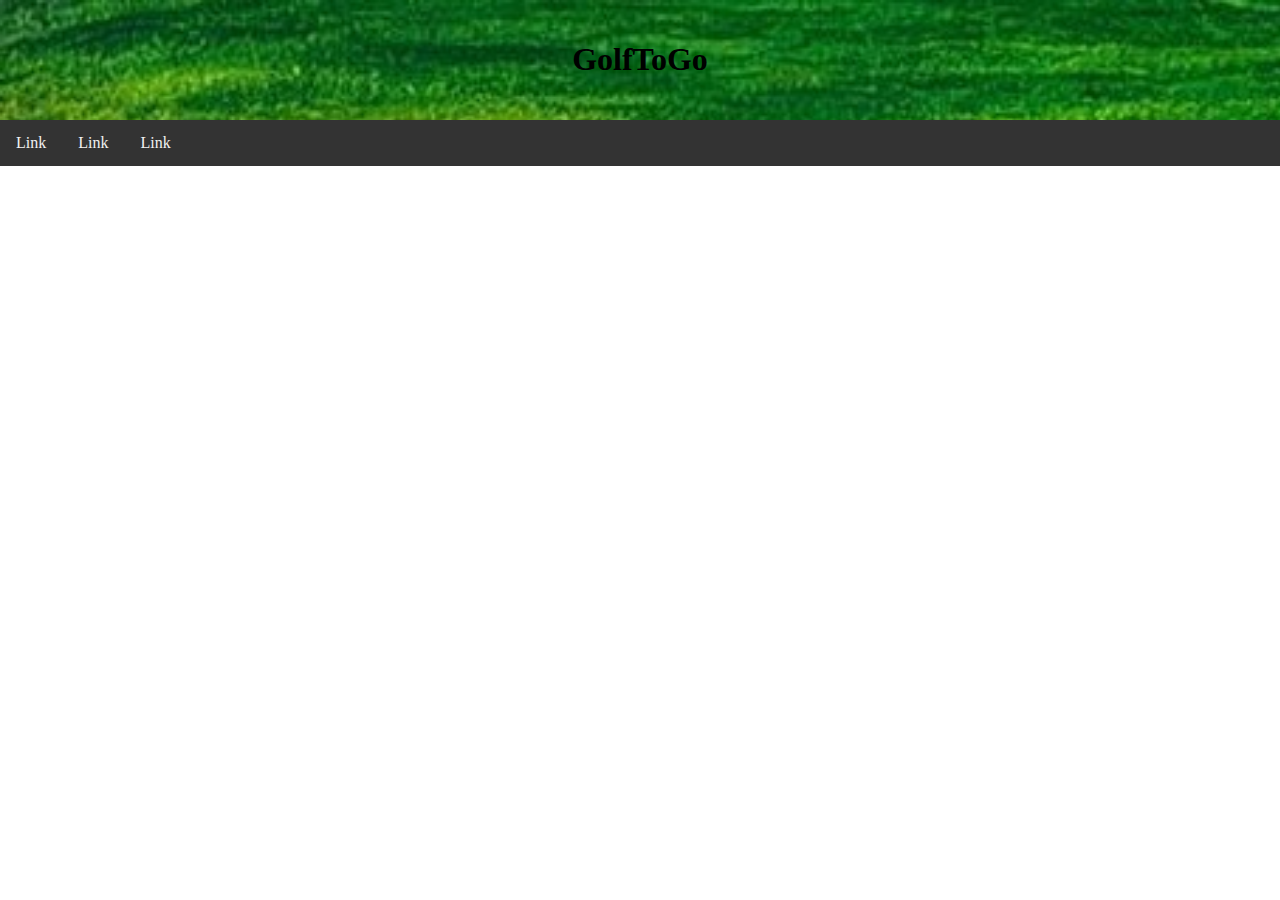
==== index.html @ cd457150 "een header en een paarlinjks gemaakt + background foto van header" ====
<!DOCTYPE html>
<html lang="en">
<head>
<title>CSS Website Layout</title>
<meta charset="utf-8">
<meta name="viewport" content="width=device-width, initial-scale=1">
<style>
body {
  margin: 0;
}
/* Style the header */
.header {
  background-image: url('golf2.2.jpg');
  padding: 20px;
  text-align: center;
    background-repeat: no-repeat;
  background-attachment: fixed;  
  background-size: cover;
}
  /* Style the top navigation bar */
.topnav {
  overflow: hidden;
  background-color: #333;
}

/* Style the topnav links */
.topnav a {
  float: left;
  display: block;
  color: #f2f2f2;
  text-align: center;
  padding: 14px 16px;
  text-decoration: none;
}

/* Change color on hover */
.topnav a:hover {
  background-color: #ddd;
  color: black;
}
</style>
</head>
<body>

<div class="header">
  <h1>GolfToGo</h1>
</div>
<div class="topnav">
  <a href="#">Link</a>
  <a href="#">Link</a>
  <a href="#">Link</a>
</body>
</html>
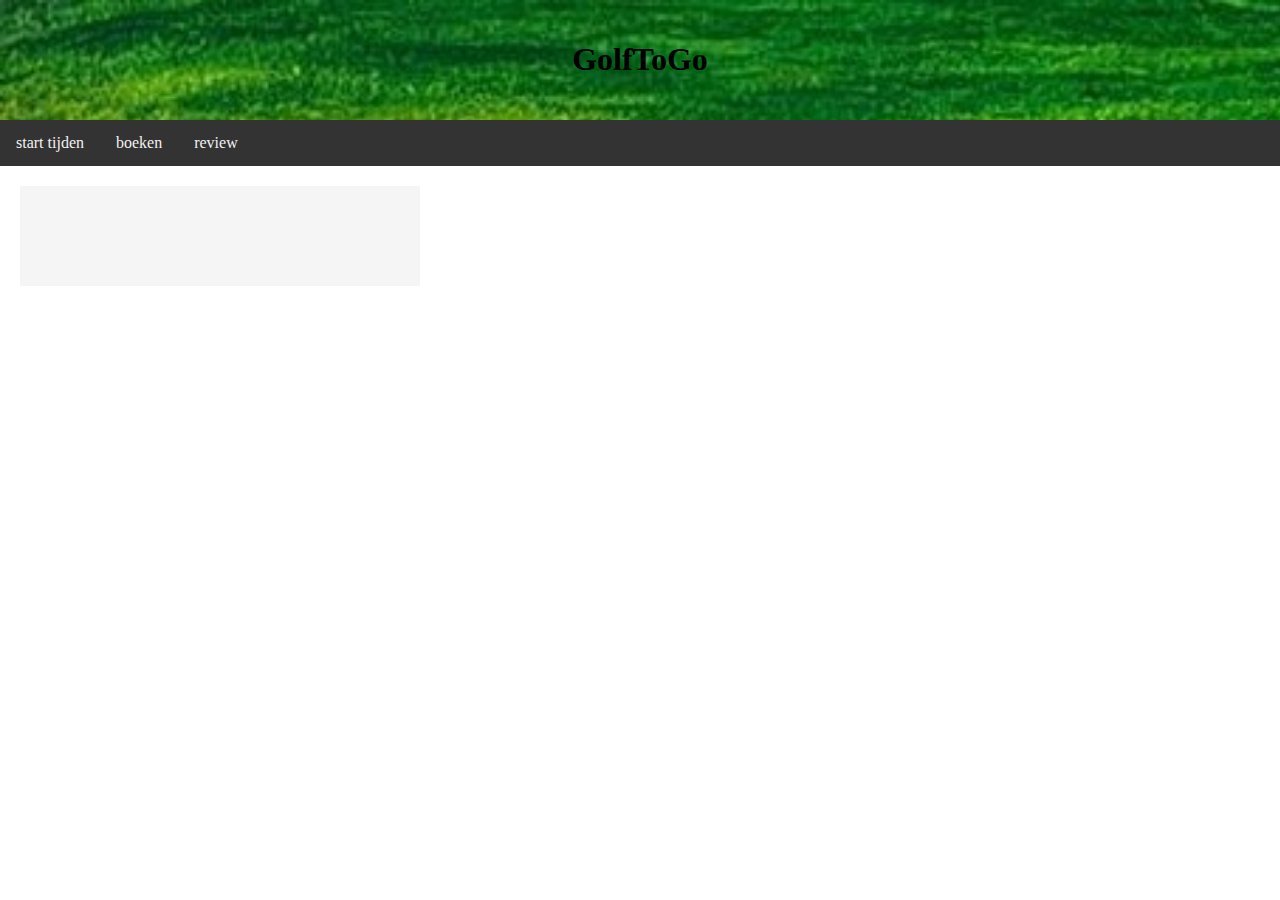
==== commit d2cd8927: "meerdere websites" ====
--- a/index.html
+++ b/index.html
@@ -1,53 +1,23 @@
 <!DOCTYPE html>
 <html lang="en">
 <head>
-<title>CSS Website Layout</title>
-<meta charset="utf-8">
-<meta name="viewport" content="width=device-width, initial-scale=1">
-<style>
-body {
-  margin: 0;
-}
-/* Style the header */
-.header {
-  background-image: url('golf2.2.jpg');
-  padding: 20px;
-  text-align: center;
-    background-repeat: no-repeat;
-  background-attachment: fixed;  
-  background-size: cover;
-}
-  /* Style the top navigation bar */
-.topnav {
-  overflow: hidden;
-  background-color: #333;
-}
-
-/* Style the topnav links */
-.topnav a {
-  float: left;
-  display: block;
-  color: #f2f2f2;
-  text-align: center;
-  padding: 14px 16px;
-  text-decoration: none;
-}
-
-/* Change color on hover */
-.topnav a:hover {
-  background-color: #ddd;
-  color: black;
-}
-</style>
+  <link rel="stylesheet" href="styles.css">
+<title>GolfToGo</title>
 </head>
+  
 <body>
-
 <div class="header">
   <h1>GolfToGo</h1>
 </div>
 <div class="topnav">
-  <a href="#">Link</a>
-  <a href="#">Link</a>
-  <a href="#">Link</a>
+  <a href="#">start tijden</a>
+  <a href="#">boeken</a>
+  <a href="index2.html">review</a>
+</div>
+
+  <div class="test"> 
+  
+  </div>
+  
 </body>
 </html>--- a/styles.css
+++ b/styles.css
@@ -0,0 +1,42 @@
+body {
+  margin: 0%;
+}
+/* Style the header */
+.header {
+  background-image: url('golf2.2.jpg');
+  padding: 20px;
+  text-align: center;
+    background-repeat: no-repeat;
+  background-attachment: fixed;  
+  background-size: cover;
+}
+  /* Style the top navigation bar */
+.topnav {
+  overflow: hidden;
+  background-color: #333;
+}
+
+/* Style the topnav links */
+.topnav a {
+  float: left;
+  display: block;
+  color: #f2f2f2;
+  text-align: center;
+  padding: 14px 16px;
+  text-decoration: none;
+}
+
+  .test {
+  background-color: whitesmoke;
+  width: 300px;
+  border: 20px; 
+  padding: 50px;
+  margin: 20px;
+  }
+  h1 {
+    text-align: center;
+  }
+
+#header2 {
+  background-image: url('golf2.2.jpg');
+}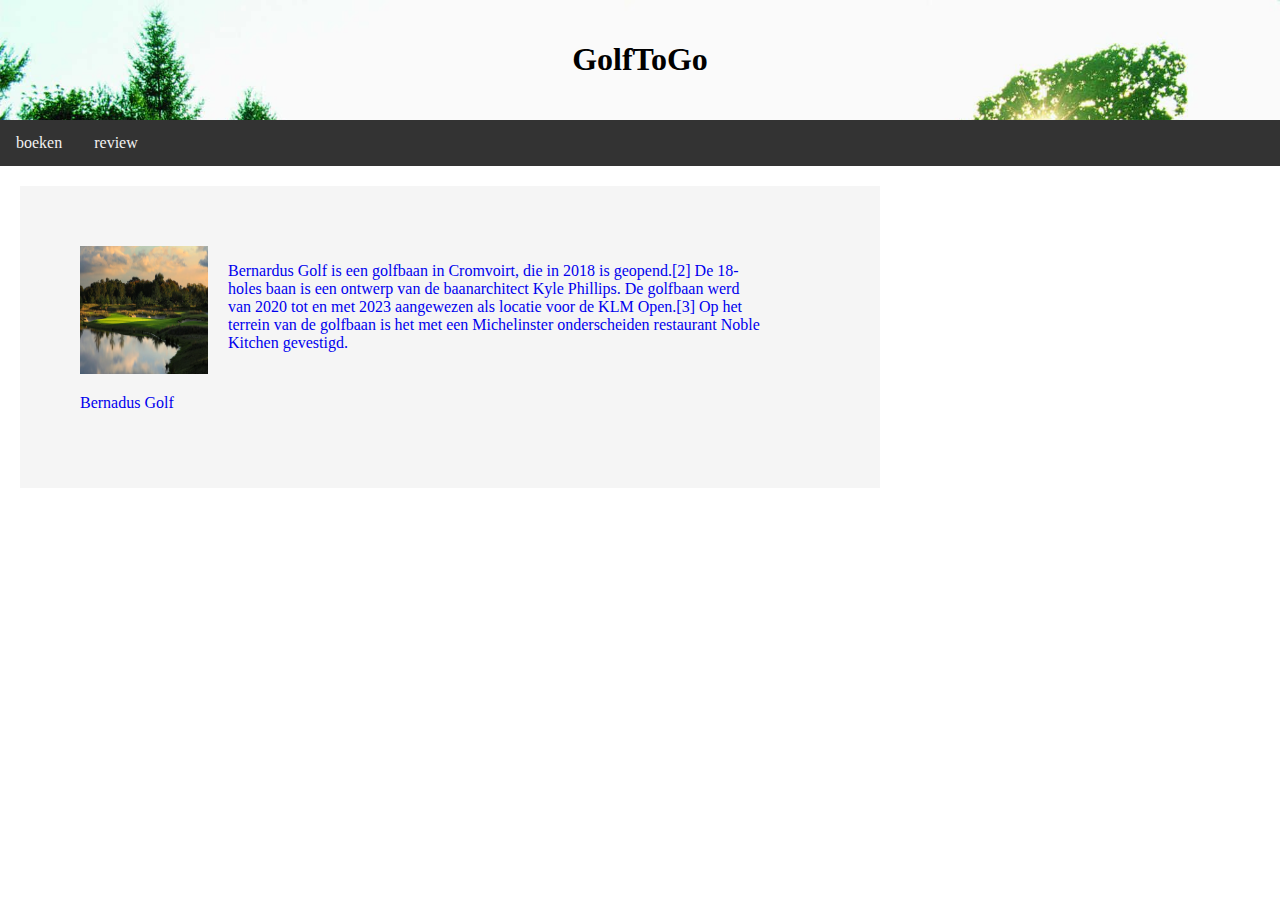
==== commit b1b4db8c: "quick save" ====
--- a/index.html
+++ b/index.html
@@ -10,14 +10,23 @@
   <h1>GolfToGo</h1>
 </div>
 <div class="topnav">
-  <a href="#">start tijden</a>
-  <a href="#">boeken</a>
-  <a href="index2.html">review</a>
+  
+  <a href="indexB3.html">boeken</a>
+  <a href="indexR2.html">review</a>
 </div>
 
   <div class="test"> 
-  
-  </div>
-  
+    <a href="indexB3.html">
+      <div class="square">
+        <img src="BernadusGolf.jpg" alt="" style="width:128px;height:128px;">
+      <p> Bernadus Golf</p>
+      </div>
+      <div class="square">
+        <p> Bernardus Golf is een golfbaan in Cromvoirt, die in 2018 is geopend.[2] De 18-holes baan is een ontwerp van de baanarchitect Kyle Phillips.
+
+De golfbaan werd van 2020 tot en met 2023 aangewezen als locatie voor de KLM Open.[3] Op het terrein van de golfbaan is het met een Michelinster onderscheiden restaurant Noble Kitchen gevestigd.</p>
+      </div>
+    </a>
+
 </body>
 </html>--- a/styles.css
+++ b/styles.css
@@ -3,12 +3,13 @@
 }
 /* Style the header */
 .header {
-  background-image: url('golf2.2.jpg');
+  background-image: url('R.jpeg');
   padding: 20px;
   text-align: center;
     background-repeat: no-repeat;
   background-attachment: fixed;  
   background-size: cover;
+  background-size: 100% 100%;
 }
   /* Style the top navigation bar */
 .topnav {
@@ -27,16 +28,45 @@
 }
 
   .test {
+    float: left;
   background-color: whitesmoke;
-  width: 300px;
+  width: 760px;
   border: 20px; 
   padding: 50px;
   margin: 20px;
   }
+
   h1 {
     text-align: center;
   }
+  .test {
+  background-color: whitesmoke;
+  width: 760px;
+  border: 20px; 
+  padding: 50px;
+  margin: 20px;
+  }
+.test {
+  background-color: whitesmoke;
+  width: 760px;
+  border: 20px; 
+  padding: 50px;
+  margin: 20px;
+  }
+.test {
+  background-color: whitesmoke;
+  width: 760px;
+  border: 20px; 
+  padding: 50px;
+  margin: 20px;
+  }
 
 #header2 {
-  background-image: url('golf2.2.jpg');
+  background-image: url('R.jpeg');
+}
+
+.square {
+  float: left;
+  max-width: 70%;
+  margin: 10px;
 }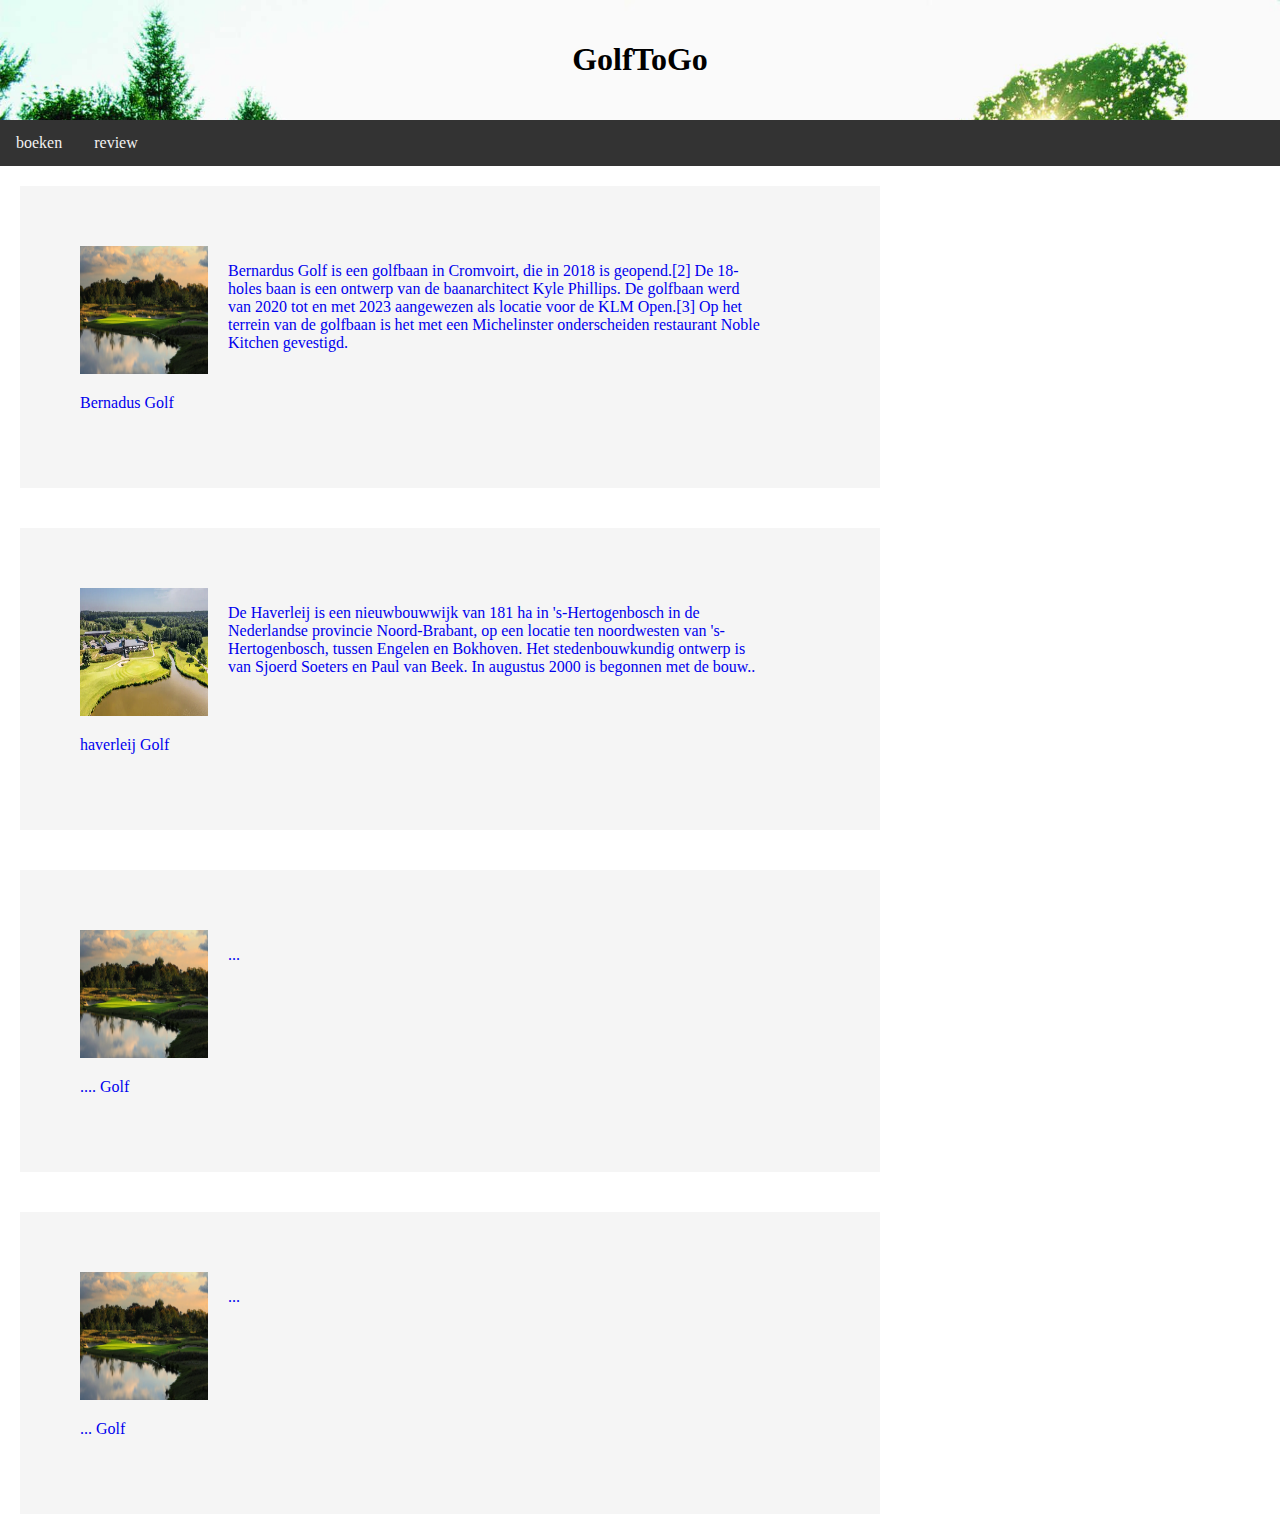
==== commit 4cf04d8c: "main save" ====
--- a/index.html
+++ b/index.html
@@ -27,6 +27,39 @@
 De golfbaan werd van 2020 tot en met 2023 aangewezen als locatie voor de KLM Open.[3] Op het terrein van de golfbaan is het met een Michelinster onderscheiden restaurant Noble Kitchen gevestigd.</p>
       </div>
     </a>
-
+  </div>
+   <div class="test"> 
+    <a href="indexB3.html">
+      <div class="square">
+        <img src="haverlij.webp" alt="" style="width:128px;height:128px;">
+      <p> haverleij Golf</p>
+      </div>
+      <div class="square">
+        <p> De Haverleij is een nieuwbouwwijk van 181 ha in 's-Hertogenbosch in de Nederlandse provincie Noord-Brabant, op een locatie ten noordwesten van 's-Hertogenbosch, tussen Engelen en Bokhoven. Het stedenbouwkundig ontwerp is van Sjoerd Soeters en Paul van Beek. In augustus 2000 is begonnen met de bouw..</p>
+      </div>
+    </a>
+  </div>
+   <div class="test"> 
+    <a href="indexB3.html">
+      <div class="square">
+        <img src="BernadusGolf.jpg" alt="" style="width:128px;height:128px;">
+      <p> .... Golf</p>
+      </div>
+      <div class="square">
+        <p> ...</p>
+      </div>
+    </a>
+  </div>
+ <div class="test"> 
+    <a href="indexB3.html">
+      <div class="square">
+        <img src="BernadusGolf.jpg" alt="" style="width:128px;height:128px;">
+      <p> ... Golf</p>
+      </div>
+      <div class="square">
+        <p> ...</p>
+      </div>
+    </a>
+  </div>
 </body>
 </html>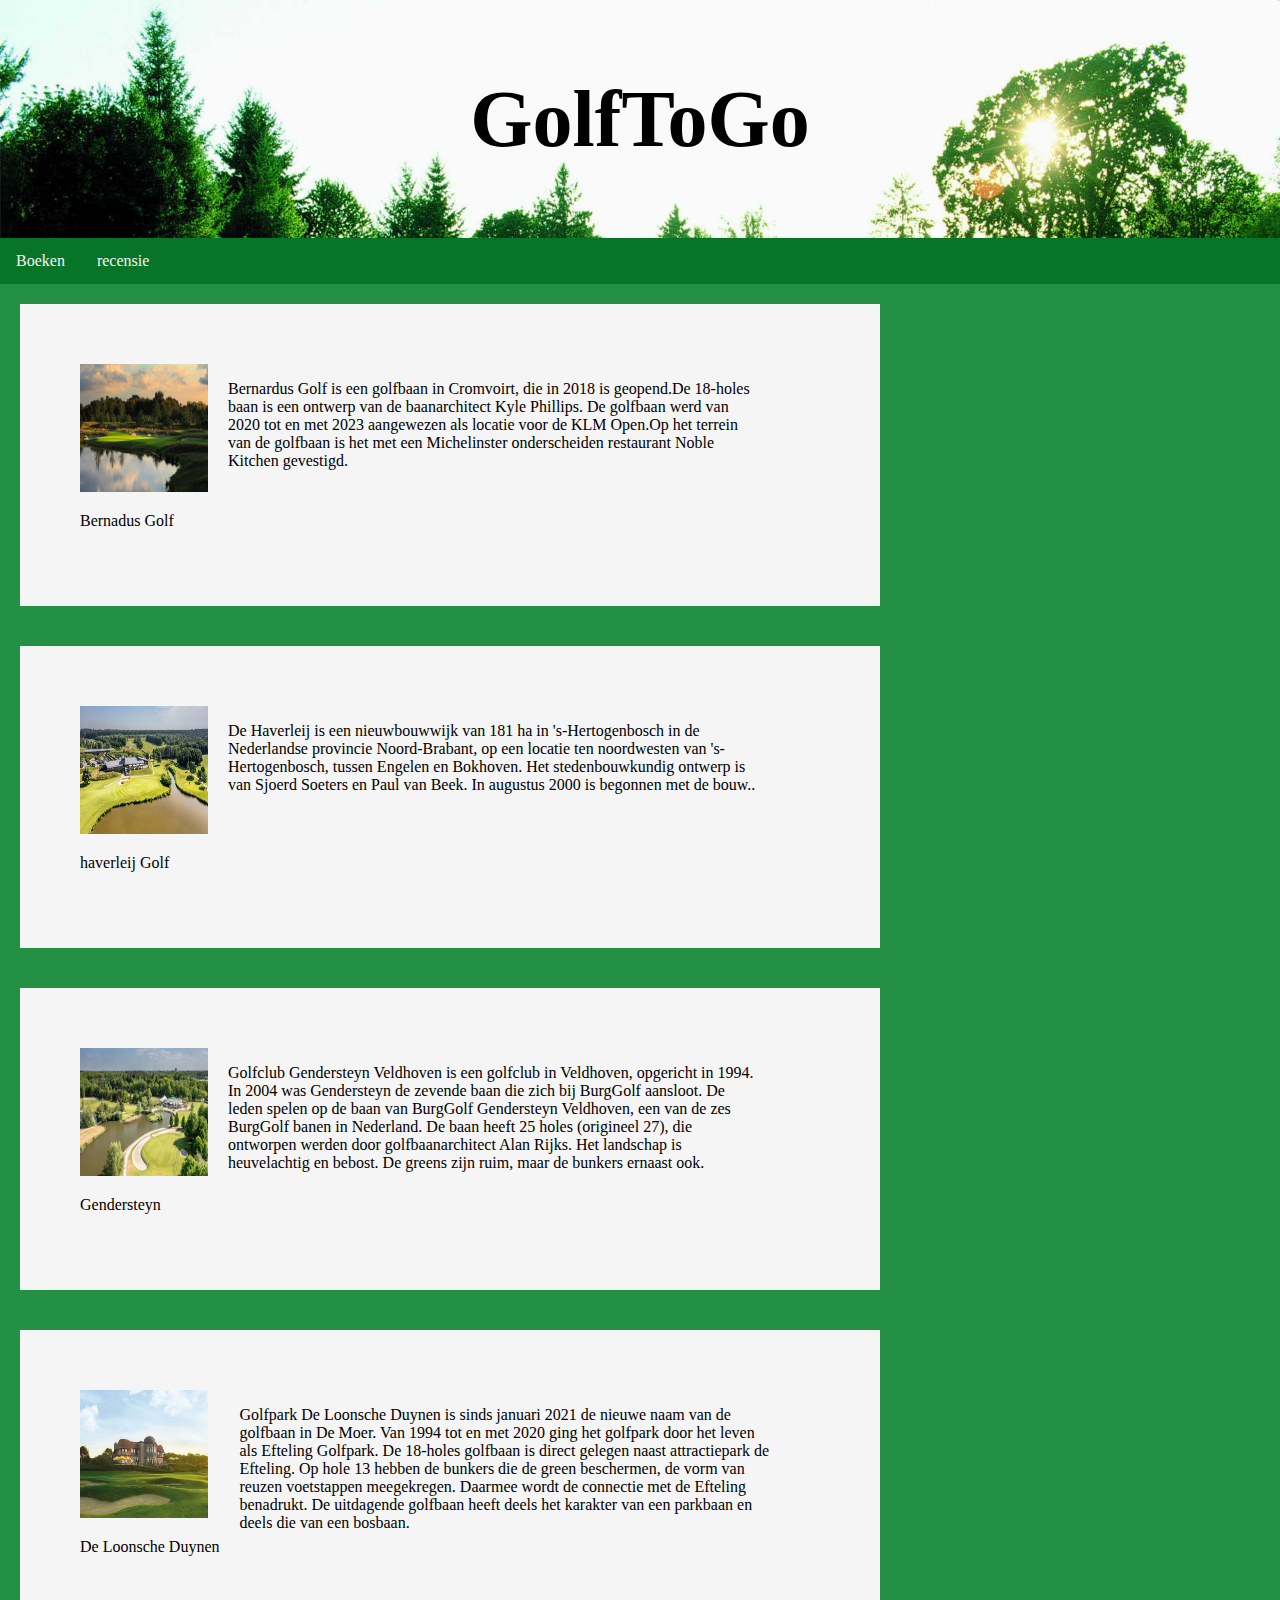
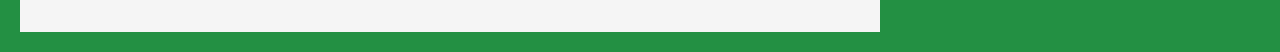
==== commit f5534ea6: "quick save" ====
--- a/index.html
+++ b/index.html
@@ -1,65 +1,82 @@
 <!DOCTYPE html>
 <html lang="en">
+
 <head>
   <link rel="stylesheet" href="styles.css">
-<title>GolfToGo</title>
+  <title>GolfToGo</title>
 </head>
-  
+
 <body>
-<div class="header">
-  <h1>GolfToGo</h1>
-</div>
-<div class="topnav">
-  
-  <a href="indexB3.html">boeken</a>
-  <a href="indexR2.html">review</a>
-</div>
+  <div class="header">
+    <h1>GolfToGo</h1>
+  </div>
+  <div class="topnav">
+    <a href="indexB3.html">Boeken</a>
+    <a href="indexR2.html">recensie</a>
+  </div>
 
-  <div class="test"> 
+  <div class="content">
+  <div class="test">
     <a href="indexB3.html">
       <div class="square">
-        <img src="BernadusGolf.jpg" alt="" style="width:128px;height:128px;">
-      <p> Bernadus Golf</p>
+        <img src="BernadusGolf.jpg" alt="golfbaan" style="width:128px;height:128px;">
+        <p> Bernadus Golf</p>
       </div>
       <div class="square">
-        <p> Bernardus Golf is een golfbaan in Cromvoirt, die in 2018 is geopend.[2] De 18-holes baan is een ontwerp van de baanarchitect Kyle Phillips.
-
-De golfbaan werd van 2020 tot en met 2023 aangewezen als locatie voor de KLM Open.[3] Op het terrein van de golfbaan is het met een Michelinster onderscheiden restaurant Noble Kitchen gevestigd.</p>
+        <p> Bernardus Golf is een golfbaan in Cromvoirt, die in 2018 is geopend.De 18-holes baan is een ontwerp van
+          de baanarchitect Kyle Phillips.
+          De golfbaan werd van 2020 tot en met 2023 aangewezen als locatie voor de KLM Open.Op het terrein van de
+          golfbaan is het met een Michelinster onderscheiden restaurant Noble Kitchen gevestigd.</p>
       </div>
     </a>
   </div>
-   <div class="test"> 
+  <div class="test">
     <a href="indexB3.html">
       <div class="square">
-        <img src="haverlij.webp" alt="" style="width:128px;height:128px;">
-      <p> haverleij Golf</p>
+        <img src="haverlij.webp" alt="golfbaan" style="width:128px;height:128px;">
+        <p> haverleij Golf</p>
       </div>
       <div class="square">
-        <p> De Haverleij is een nieuwbouwwijk van 181 ha in 's-Hertogenbosch in de Nederlandse provincie Noord-Brabant, op een locatie ten noordwesten van 's-Hertogenbosch, tussen Engelen en Bokhoven. Het stedenbouwkundig ontwerp is van Sjoerd Soeters en Paul van Beek. In augustus 2000 is begonnen met de bouw..</p>
+        <p> De Haverleij is een nieuwbouwwijk van 181 ha in 's-Hertogenbosch in de Nederlandse provincie Noord-Brabant,
+          op een locatie ten noordwesten van 's-Hertogenbosch, tussen Engelen en Bokhoven. Het stedenbouwkundig ontwerp
+          is van Sjoerd Soeters en Paul van Beek. In augustus 2000 is begonnen met de bouw..</p>
       </div>
     </a>
   </div>
-   <div class="test"> 
+  <div class="test">
     <a href="indexB3.html">
       <div class="square">
-        <img src="BernadusGolf.jpg" alt="" style="width:128px;height:128px;">
-      <p> .... Golf</p>
+        <img src="Gendersteyn.webp" alt="golfbaan" style="width:128px;height:128px;">
+        <p>Gendersteyn </p>
       </div>
       <div class="square">
-        <p> ...</p>
+        <p>Golfclub Gendersteyn Veldhoven is een golfclub in Veldhoven, opgericht in 1994.
+          In 2004 was Gendersteyn de zevende baan die zich bij BurgGolf aansloot. De leden spelen op de baan van
+          BurgGolf Gendersteyn Veldhoven, een van de zes BurgGolf banen in Nederland.
+          De baan heeft 25 holes (origineel 27), die ontworpen werden door golfbaanarchitect Alan Rijks. Het landschap
+          is heuvelachtig en bebost. De greens zijn ruim, maar de bunkers ernaast ook.
+
+        </p>
       </div>
     </a>
   </div>
- <div class="test"> 
+  <div class="test">
     <a href="indexB3.html">
       <div class="square">
-        <img src="BernadusGolf.jpg" alt="" style="width:128px;height:128px;">
-      <p> ... Golf</p>
+        <img src="golfpark-efteling.jpg" alt="golfbaan" style="width:128px;height:128px;">
+        <p> De Loonsche Duynen</p>
       </div>
       <div class="square">
-        <p> ...</p>
+        <p> Golfpark De Loonsche Duynen is sinds januari 2021 de nieuwe naam van de golfbaan in De Moer. Van 1994 tot en
+          met 2020 ging het golfpark door het leven als Efteling Golfpark.
+          De 18-holes golfbaan is direct gelegen naast attractiepark de Efteling. Op hole 13 hebben de bunkers die de
+          green beschermen, de vorm van reuzen voetstappen meegekregen. Daarmee wordt de connectie met de Efteling
+          benadrukt.
+          De uitdagende golfbaan heeft deels het karakter van een parkbaan en deels die van een bosbaan.</p>
       </div>
     </a>
   </div>
+  </div>
 </body>
+
 </html>--- a/styles.css
+++ b/styles.css
@@ -1,65 +1,48 @@
 body {
   margin: 0%;
 }
+
 /* Style the header */
 .header {
   background-image: url('R.jpeg');
   padding: 20px;
   text-align: center;
-    background-repeat: no-repeat;
-  background-attachment: fixed;  
+  background-repeat: no-repeat;
+  background-attachment: fixed;
   background-size: cover;
   background-size: 100% 100%;
 }
-  /* Style the top navigation bar */
+
+/* Style the top navigation bar */
 .topnav {
   overflow: hidden;
-  background-color: #333;
+  background-color: #077427;
 }
 
 /* Style the topnav links */
 .topnav a {
   float: left;
   display: block;
-  color: #f2f2f2;
+  color: whitesmoke;
   text-align: center;
   padding: 14px 16px;
   text-decoration: none;
 }
 
-  .test {
-    float: left;
+.test {
+  float: left;
   background-color: whitesmoke;
   width: 760px;
-  border: 20px; 
+  border: 20px;
   padding: 50px;
   margin: 20px;
-  }
+}
 
-  h1 {
-    text-align: center;
-  }
-  .test {
-  background-color: whitesmoke;
-  width: 760px;
-  border: 20px; 
-  padding: 50px;
-  margin: 20px;
-  }
-.test {
-  background-color: whitesmoke;
-  width: 760px;
-  border: 20px; 
-  padding: 50px;
-  margin: 20px;
-  }
-.test {
-  background-color: whitesmoke;
-  width: 760px;
-  border: 20px; 
-  padding: 50px;
-  margin: 20px;
-  }
+.test::after {
+  content: "";
+  clear: both;
+  display: table;
+}
 
 #header2 {
   background-image: url('R.jpeg');
@@ -69,4 +52,25 @@
   float: left;
   max-width: 70%;
   margin: 10px;
+  color: black;
+}
+
+
+.content {
+  background-color: #239043;
+  overflow: hidden;
+}
+
+.forms {
+  margin-left: 775px;
+  font-size: 20px ;
+}
+
+.forms input {
+  font-size: 15px; 
+  width: 300px;
+}
+
+h1 {
+  font-size: 500%;
 }